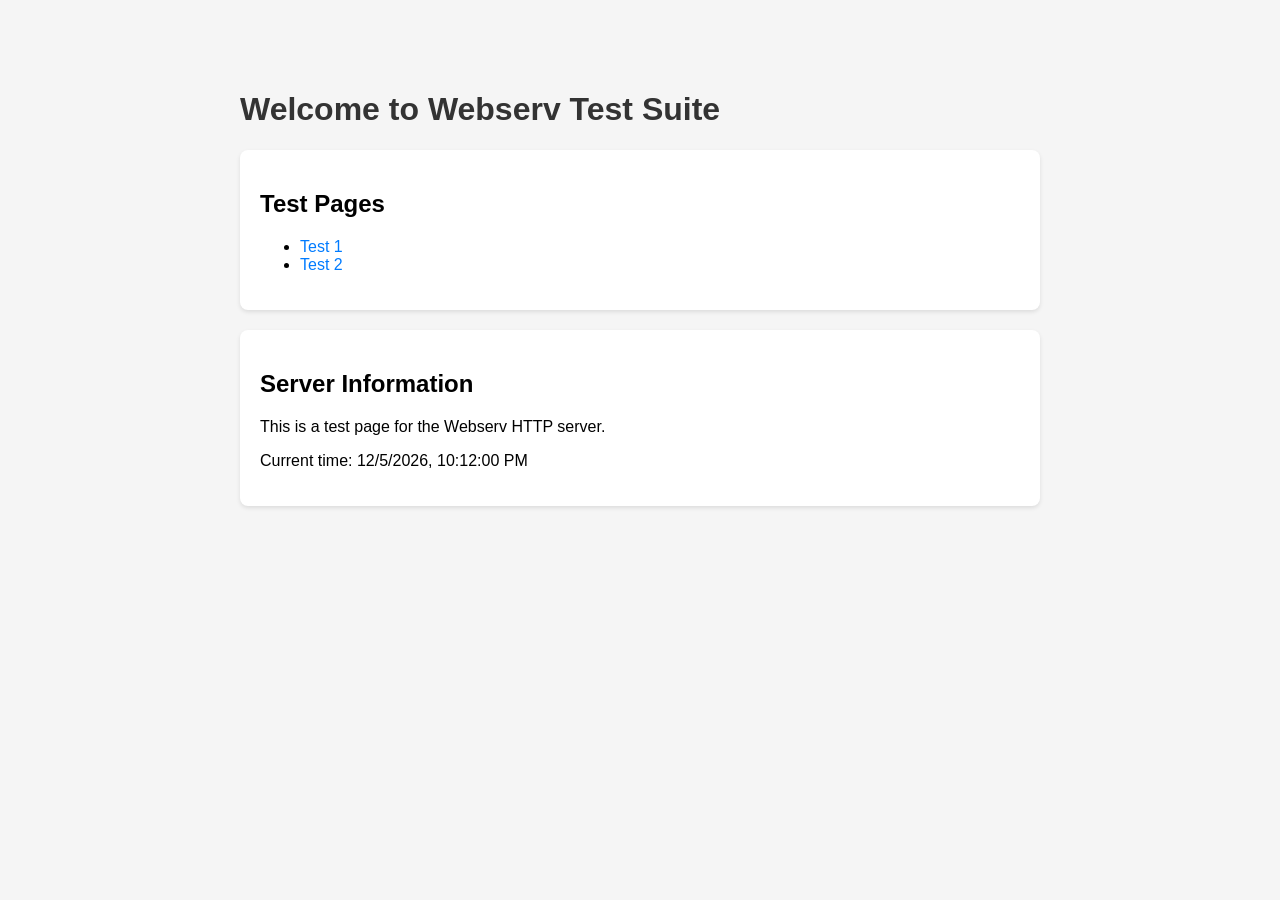
==== test/api/index.html @ 5ff0ae5d "Created a subdirectory with new test data and adjusted the test.conf" ====
<!DOCTYPE html>
<html lang="en">
<head>
    <meta charset="UTF-8">
    <meta name="viewport" content="width=device-width, initial-scale=1.0">
    <title>Webserv Test - Home</title>
    <style>
        body {
            font-family: Arial, sans-serif;
            max-width: 800px;
            margin: 50px auto;
            padding: 20px;
            background-color: #f5f5f5;
        }
        h1 {
            color: #333;
        }
        .card {
            background: white;
            padding: 20px;
            margin: 20px 0;
            border-radius: 8px;
            box-shadow: 0 2px 4px rgba(0,0,0,0.1);
        }
        a {
            color: #007bff;
            text-decoration: none;
        }
        a:hover {
            text-decoration: underline;
        }
    </style>
</head>
<body>
    <h1>Welcome to Webserv Test Suite</h1>
    <div class="card">
        <h2>Test Pages</h2>
        <ul>
            <li><a href="test1.html">Test 1</a></li>
            <li><a href="test2.html">Test 2</a></li>
        </ul>
    </div>
    <div class="card">
        <h2>Server Information</h2>
        <p>This is a test page for the Webserv HTTP server.</p>
        <p>Current time: <span id="time"></span></p>
    </div>
    <script>
        document.getElementById('time').textContent = new Date().toLocaleString();
    </script>
</body>
</html>
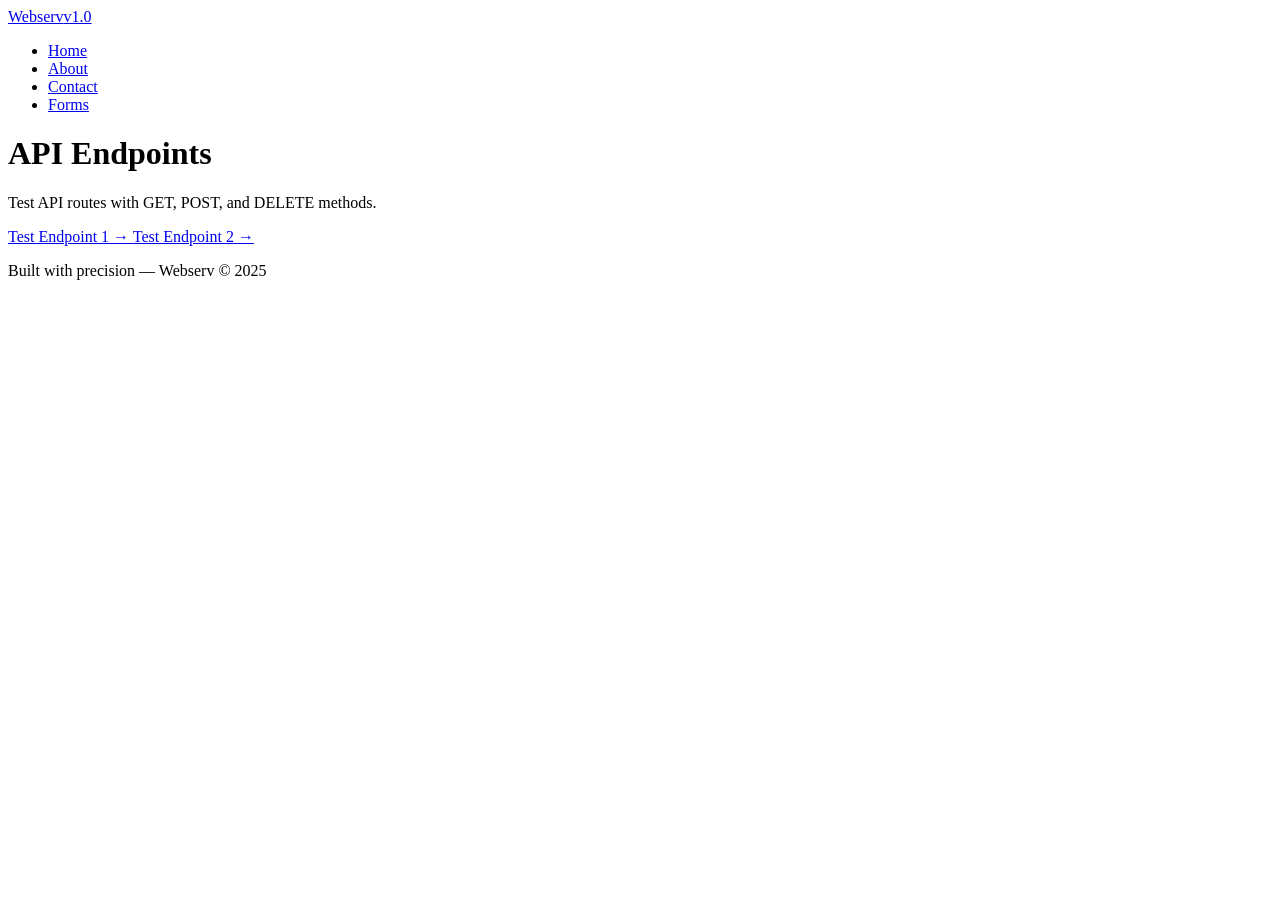
==== commit f2f13b4e: "bomboclat frontend" ====
--- a/test/api/index.html
+++ b/test/api/index.html
@@ -3,50 +3,38 @@
 <head>
     <meta charset="UTF-8">
     <meta name="viewport" content="width=device-width, initial-scale=1.0">
-    <title>Webserv Test - Home</title>
-    <style>
-        body {
-            font-family: Arial, sans-serif;
-            max-width: 800px;
-            margin: 50px auto;
-            padding: 20px;
-            background-color: #f5f5f5;
-        }
-        h1 {
-            color: #333;
-        }
-        .card {
-            background: white;
-            padding: 20px;
-            margin: 20px 0;
-            border-radius: 8px;
-            box-shadow: 0 2px 4px rgba(0,0,0,0.1);
-        }
-        a {
-            color: #007bff;
-            text-decoration: none;
-        }
-        a:hover {
-            text-decoration: underline;
-        }
-    </style>
+    <title>API — Webserv</title>
+    <link rel="stylesheet" href="/style.css">
 </head>
 <body>
-    <h1>Welcome to Webserv Test Suite</h1>
-    <div class="card">
-        <h2>Test Pages</h2>
-        <ul>
-            <li><a href="test1.html">Test 1</a></li>
-            <li><a href="test2.html">Test 2</a></li>
-        </ul>
+    <div class="page-wrapper">
+        <nav>
+            <a href="/" class="logo">Webserv<span>v1.0</span></a>
+            <ul>
+                <li><a href="/">Home</a></li>
+                <li><a href="/about.html">About</a></li>
+                <li><a href="/contact.html">Contact</a></li>
+                <li><a href="/form.html">Forms</a></li>
+            </ul>
+        </nav>
+
+        <div class="fade-up">
+            <h1>API Endpoints</h1>
+            <p class="subtitle">Test API routes with GET, POST, and DELETE methods.</p>
+        </div>
+
+        <a href="test1.html" class="card-link">
+            <span>Test Endpoint 1</span>
+            <span class="arrow">&rarr;</span>
+        </a>
+        <a href="test2.html" class="card-link">
+            <span>Test Endpoint 2</span>
+            <span class="arrow">&rarr;</span>
+        </a>
+
+        <footer>
+            <p>Built with precision &mdash; <span class="gold">Webserv</span> &copy; 2025</p>
+        </footer>
     </div>
-    <div class="card">
-        <h2>Server Information</h2>
-        <p>This is a test page for the Webserv HTTP server.</p>
-        <p>Current time: <span id="time"></span></p>
-    </div>
-    <script>
-        document.getElementById('time').textContent = new Date().toLocaleString();
-    </script>
 </body>
 </html>
